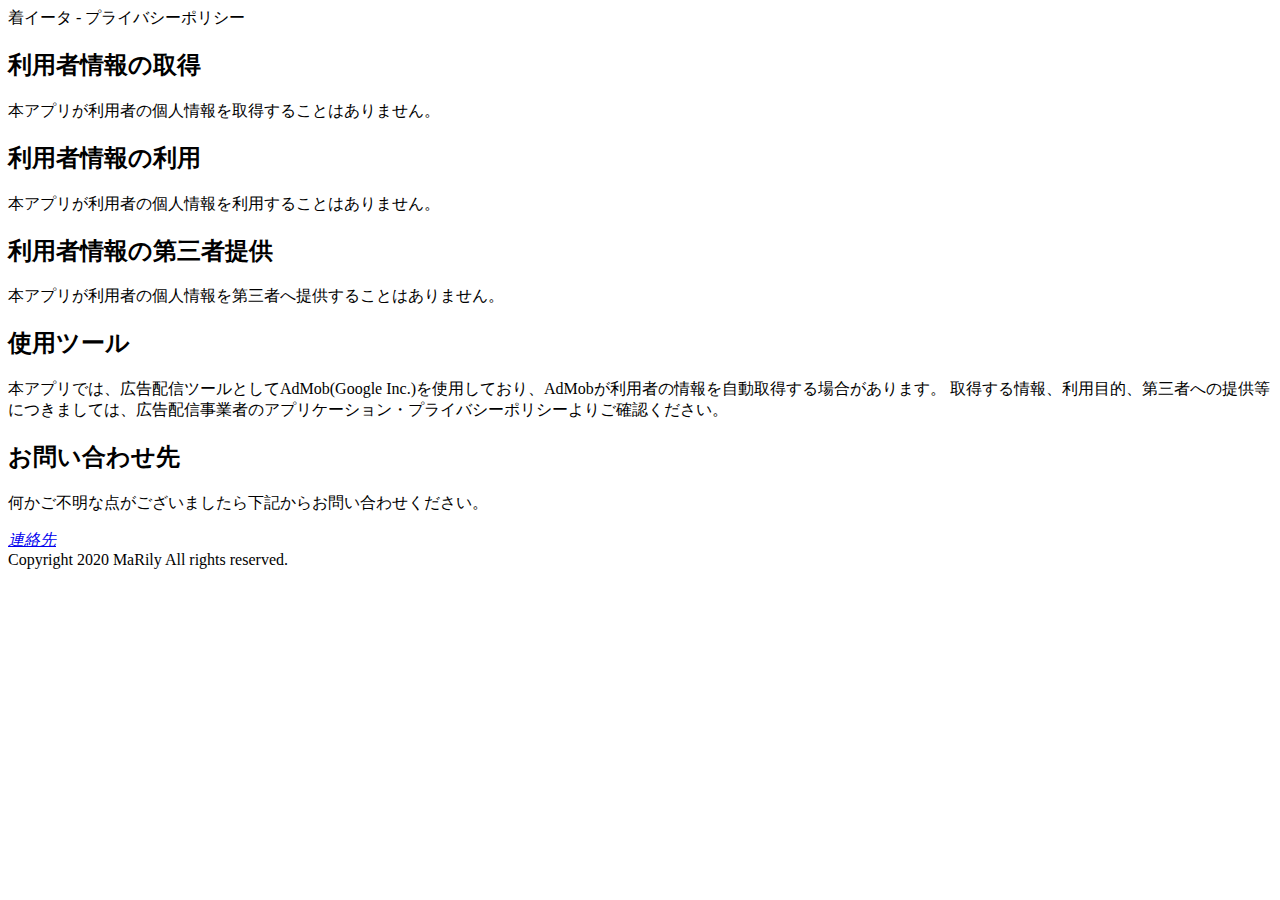
==== privacy-policy.html @ 07544857 "Create privacy-policy.html" ====
<!DOCTYPE html>
<html lang="ja">
<head>
  <title>着イータ - プライバシーポリシー</title>
</head>
<body>
    <header>着イータ - プライバシーポリシー</header>
    <article>
     <h2>利用者情報の取得</h2>
     <p>本アプリが利用者の個人情報を取得することはありません。</p>
     <h2>利用者情報の利用</h2>
     <p>本アプリが利用者の個人情報を利用することはありません。</p>
     <h2>利用者情報の第三者提供</h2>
     <p>本アプリが利用者の個人情報を第三者へ提供することはありません。</p>
     <h2>使用ツール</h2>
     <p>本アプリでは、広告配信ツールとしてAdMob(Google Inc.)を使用しており、AdMobが利用者の情報を自動取得する場合があります。 取得する情報、利用目的、第三者への提供等につきましては、広告配信事業者のアプリケーション・プライバシーポリシーよりご確認ください。</p>
     <h2>お問い合わせ先</h2>
     <p>何かご不明な点がございましたら下記からお問い合わせください。</p>
  <address><a href="mailto:MaRily.Dev+contact@gmail.com">連絡先</a></address>
  </article>
    <footer>Copyright 2020 MaRily All rights reserved.</footer>
</body>
</html>
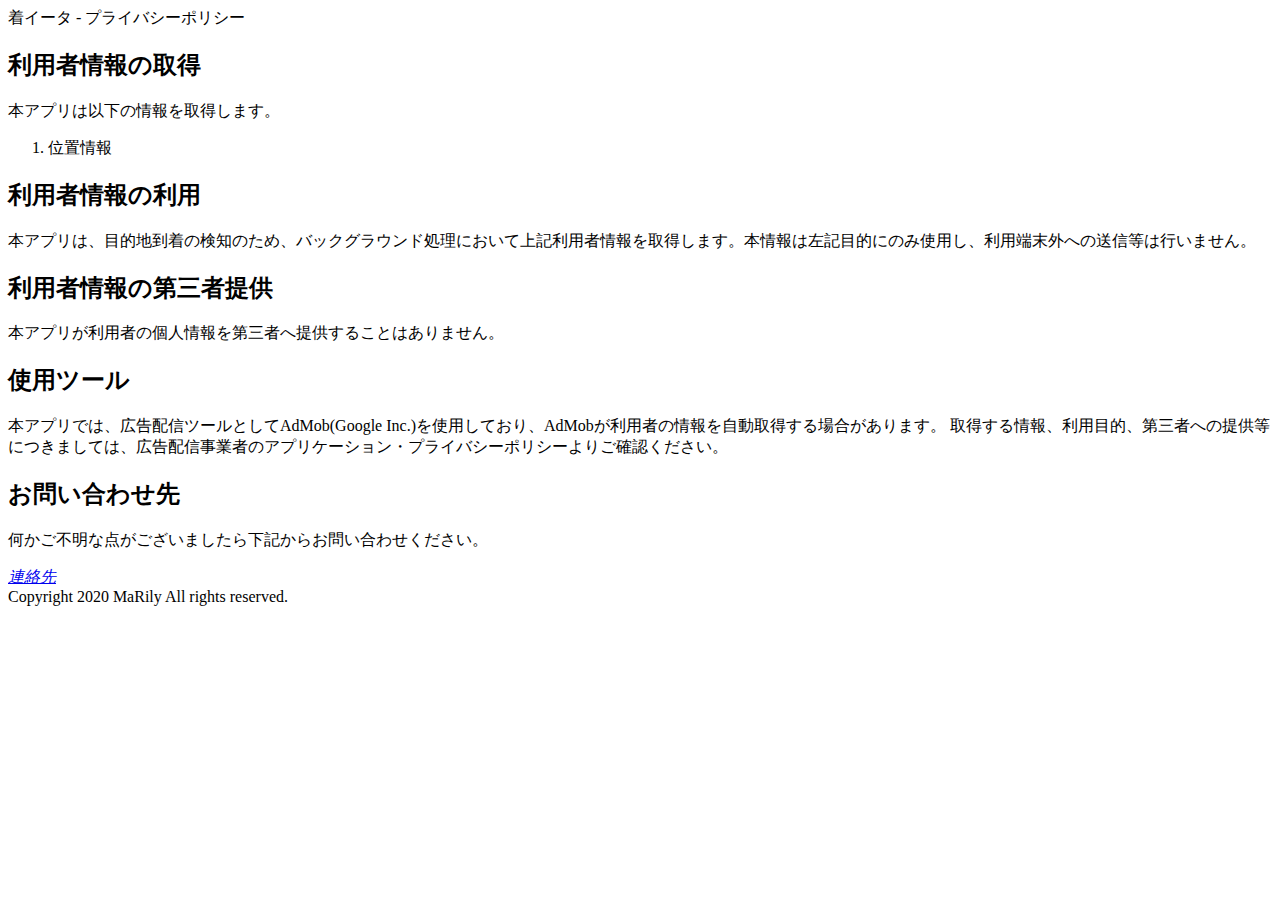
==== commit 404b12f4: "プライバシーポリシー更新" ====
--- a/privacy-policy.html
+++ b/privacy-policy.html
@@ -7,16 +7,21 @@
 <body>
     <header>着イータ - プライバシーポリシー</header>
     <article>
-     <h2>利用者情報の取得</h2>
-     <p>本アプリが利用者の個人情報を取得することはありません。</p>
-     <h2>利用者情報の利用</h2>
-     <p>本アプリが利用者の個人情報を利用することはありません。</p>
-     <h2>利用者情報の第三者提供</h2>
-     <p>本アプリが利用者の個人情報を第三者へ提供することはありません。</p>
-     <h2>使用ツール</h2>
-     <p>本アプリでは、広告配信ツールとしてAdMob(Google Inc.)を使用しており、AdMobが利用者の情報を自動取得する場合があります。 取得する情報、利用目的、第三者への提供等につきましては、広告配信事業者のアプリケーション・プライバシーポリシーよりご確認ください。</p>
-     <h2>お問い合わせ先</h2>
-     <p>何かご不明な点がございましたら下記からお問い合わせください。</p>
+      <h2>利用者情報の取得</h2>
+      <p>本アプリは以下の情報を取得します。</p>
+      <p>
+        <ol>
+          <li>位置情報</li>
+        </ol>
+      </p>
+      <h2>利用者情報の利用</h2>
+      <p>本アプリは、目的地到着の検知のため、バックグラウンド処理において上記利用者情報を取得します。本情報は左記目的にのみ使用し、利用端末外への送信等は行いません。</p>
+      <h2>利用者情報の第三者提供</h2>
+      <p>本アプリが利用者の個人情報を第三者へ提供することはありません。</p>
+      <h2>使用ツール</h2>
+      <p>本アプリでは、広告配信ツールとしてAdMob(Google Inc.)を使用しており、AdMobが利用者の情報を自動取得する場合があります。 取得する情報、利用目的、第三者への提供等につきましては、広告配信事業者のアプリケーション・プライバシーポリシーよりご確認ください。</p>
+      <h2>お問い合わせ先</h2>
+      <p>何かご不明な点がございましたら下記からお問い合わせください。</p>
   <address><a href="mailto:MaRily.Dev+contact@gmail.com">連絡先</a></address>
   </article>
     <footer>Copyright 2020 MaRily All rights reserved.</footer>
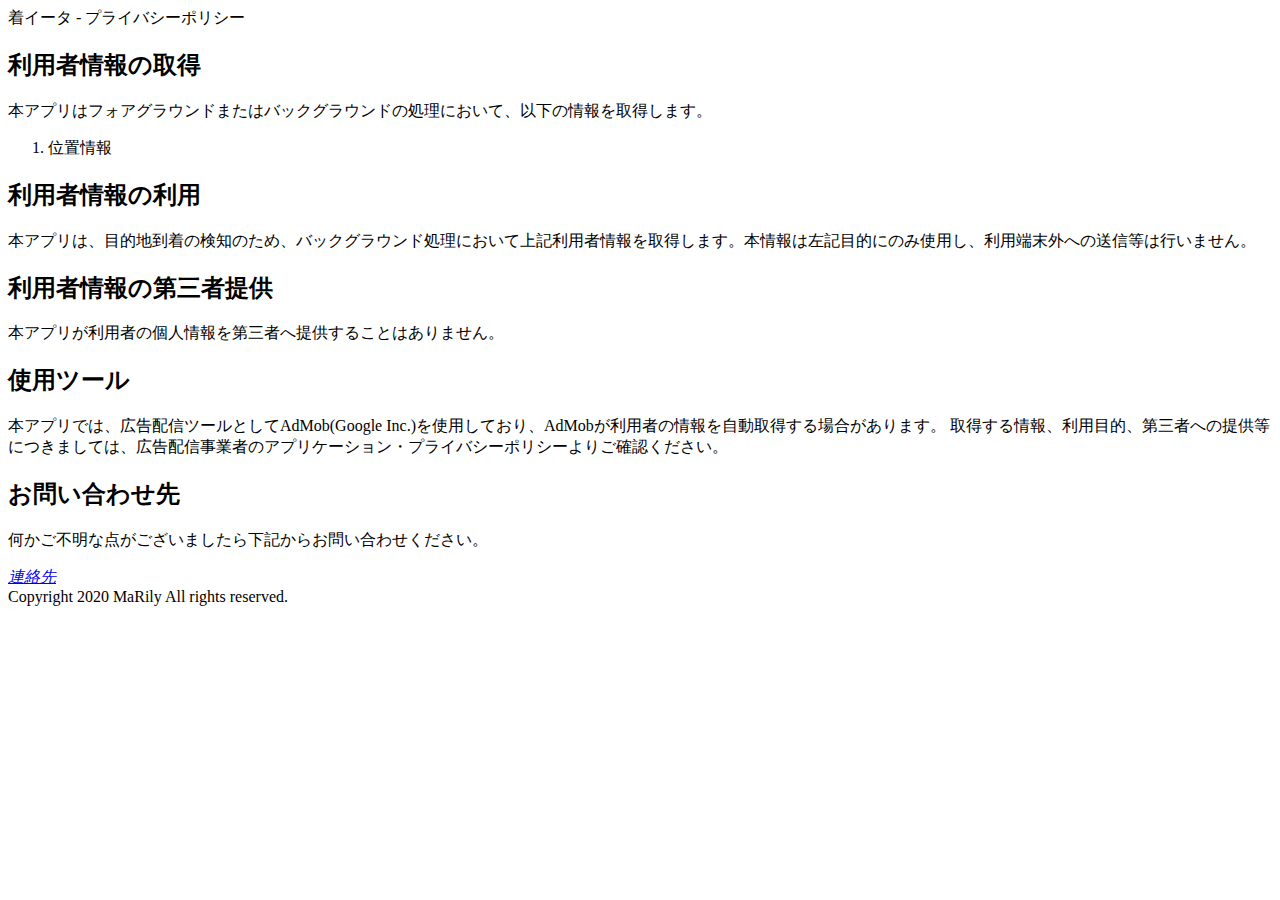
==== commit 46d6a0e5: "プライバシーポリシー変更" ====
--- a/privacy-policy.html
+++ b/privacy-policy.html
@@ -8,7 +8,7 @@
     <header>着イータ - プライバシーポリシー</header>
     <article>
       <h2>利用者情報の取得</h2>
-      <p>本アプリは以下の情報を取得します。</p>
+      <p>本アプリはフォアグラウンドまたはバックグラウンドの処理において、以下の情報を取得します。</p>
       <p>
         <ol>
           <li>位置情報</li>
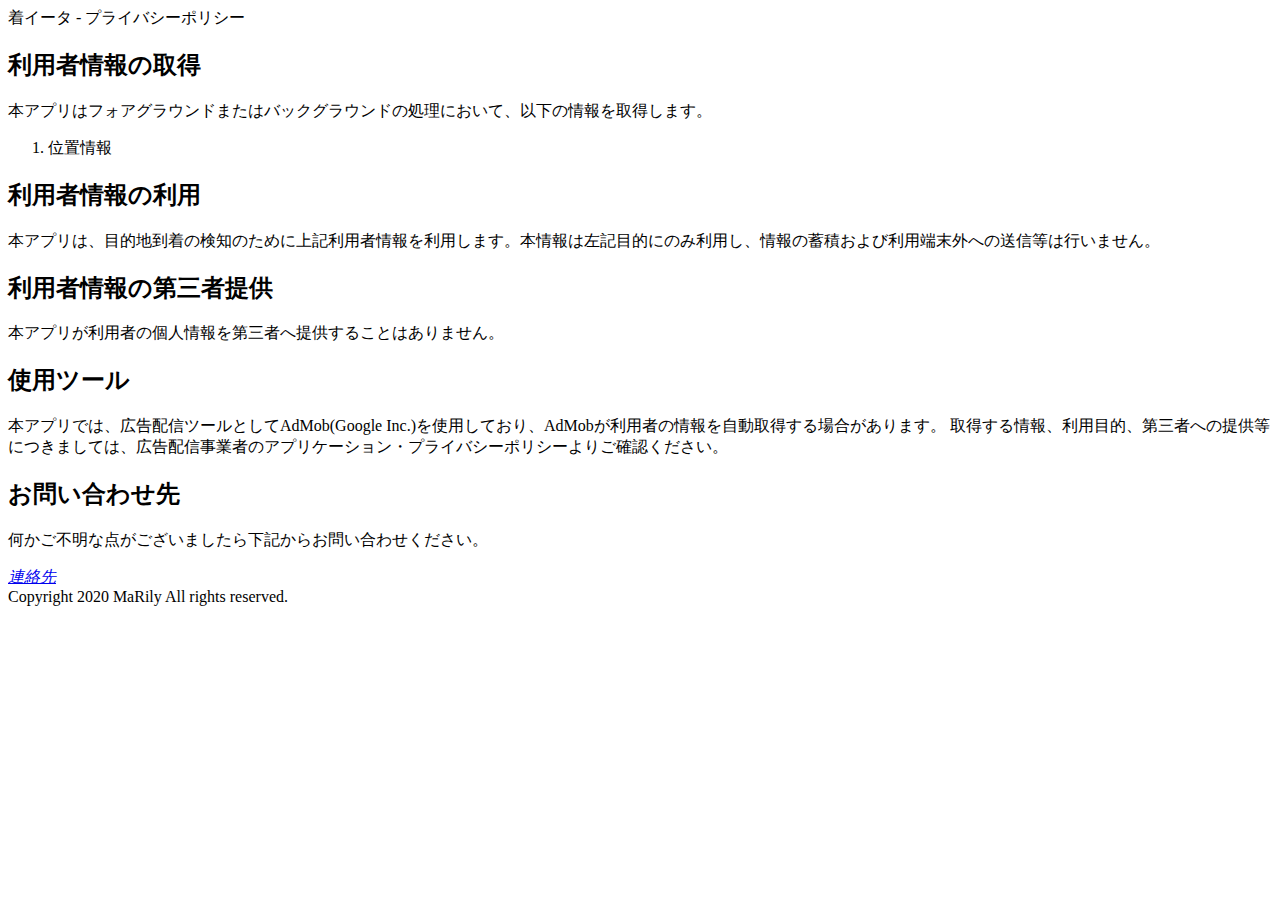
==== commit 51bf303e: "プライバシーポリシー対応" ====
--- a/privacy-policy.html
+++ b/privacy-policy.html
@@ -15,7 +15,7 @@
         </ol>
       </p>
       <h2>利用者情報の利用</h2>
-      <p>本アプリは、目的地到着の検知のため、バックグラウンド処理において上記利用者情報を取得します。本情報は左記目的にのみ使用し、利用端末外への送信等は行いません。</p>
+      <p>本アプリは、目的地到着の検知のために上記利用者情報を利用します。本情報は左記目的にのみ利用し、情報の蓄積および利用端末外への送信等は行いません。</p>
       <h2>利用者情報の第三者提供</h2>
       <p>本アプリが利用者の個人情報を第三者へ提供することはありません。</p>
       <h2>使用ツール</h2>
